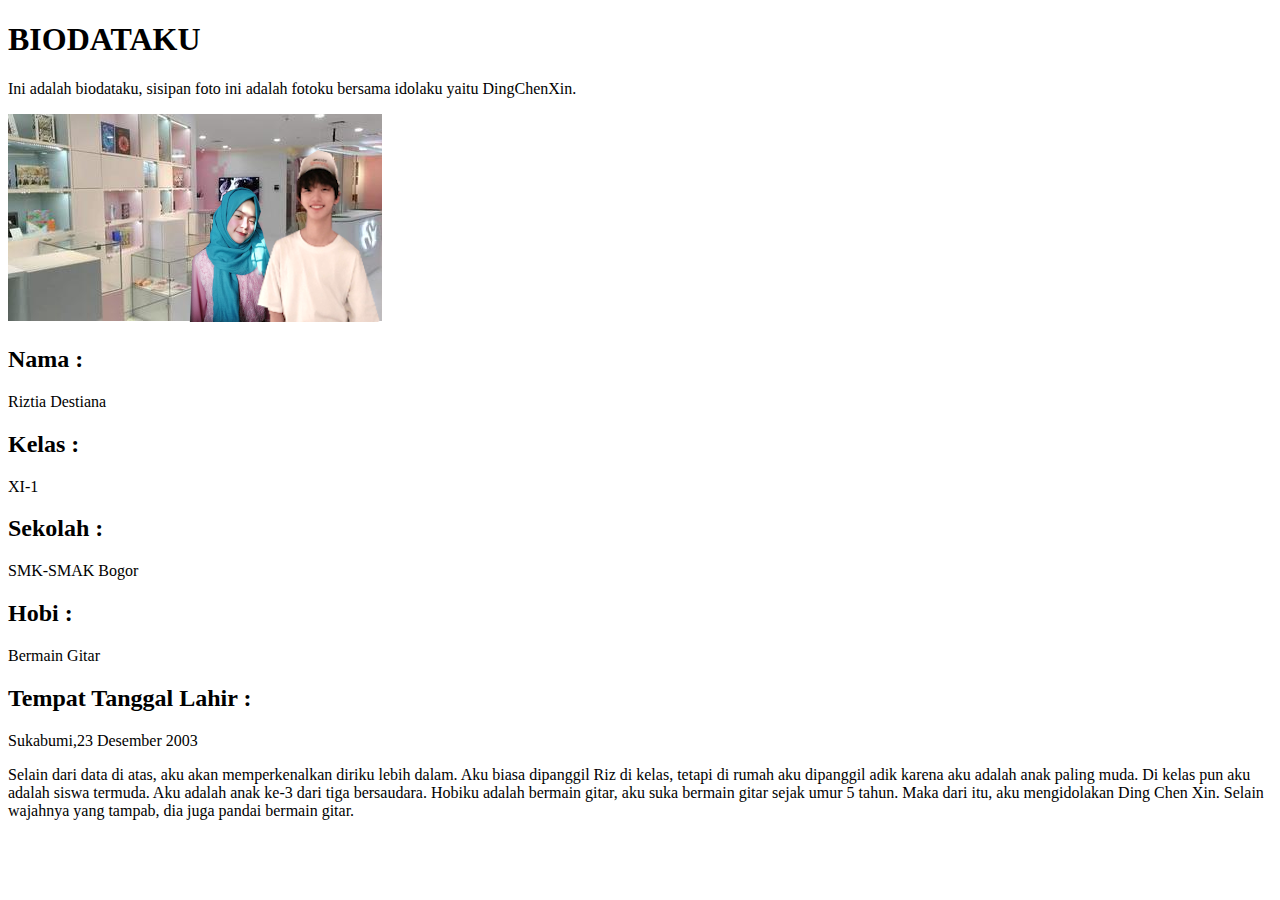
==== index.html @ 919b8428 "Add files via upload" ====
<!DOCTYPE html>
<html>
<head>
	<title>BIODATA RIZTIA</title>
</head>
<body>
<h1> BIODATAKU</h1>
<p> Ini adalah biodataku, sisipan foto ini adalah fotoku bersama idolaku yaitu DingChenXin.
	<blockquote></blockquote>
	<img src="rizding.png">
	<blockquote></blockquote>
<h2>Nama :</h2>
	<li>Riztia Destiana</li>
<h2>Kelas :</h2>
	<li>XI-1</li>
<h2>Sekolah :</h2>
	<li>SMK-SMAK Bogor</li>
<h2>Hobi :</h2>
	<li>Bermain Gitar</li>
<h2>Tempat Tanggal Lahir :</h2>
	<li>Sukabumi,23 Desember 2003</li>
<blockquote></blockquote>
<li>Selain dari data di atas, aku akan memperkenalkan diriku lebih dalam. Aku biasa dipanggil Riz di kelas, tetapi di rumah aku dipanggil adik karena aku adalah anak paling muda. Di kelas pun aku adalah siswa termuda. Aku adalah anak ke-3 dari tiga bersaudara. Hobiku adalah bermain gitar, aku suka bermain gitar sejak umur 5 tahun. Maka dari itu, aku mengidolakan Ding Chen Xin. Selain wajahnya yang tampab, dia juga pandai bermain gitar.</li>

	
</body>
</html>
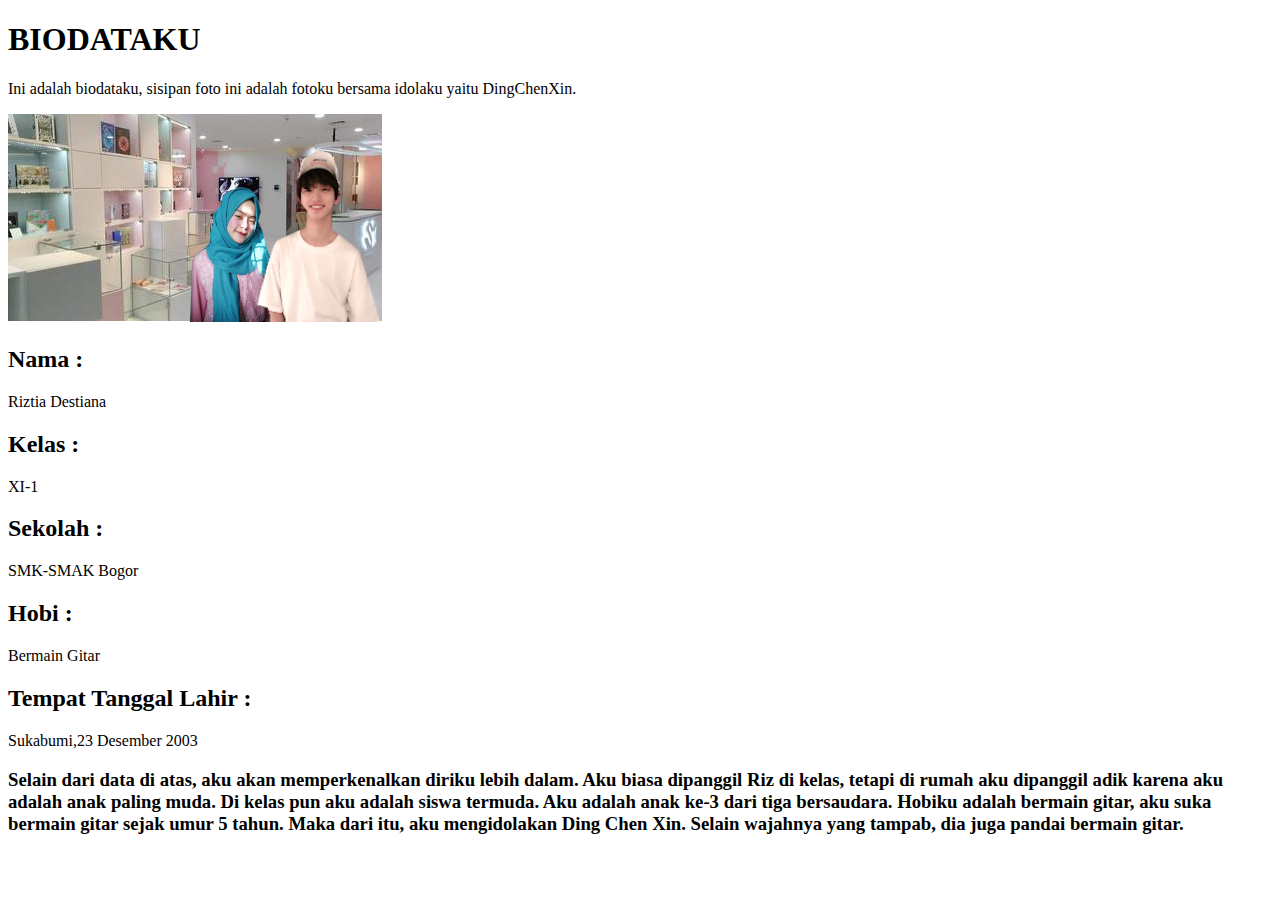
==== commit c9703845: "Add files via upload" ====
--- a/index.html
+++ b/index.html
@@ -1,27 +1,28 @@
-<!DOCTYPE html>
-<html>
-<head>
-	<title>BIODATA RIZTIA</title>
-</head>
-<body>
-<h1> BIODATAKU</h1>
-<p> Ini adalah biodataku, sisipan foto ini adalah fotoku bersama idolaku yaitu DingChenXin.
-	<blockquote></blockquote>
-	<img src="rizding.png">
-	<blockquote></blockquote>
-<h2>Nama :</h2>
-	<li>Riztia Destiana</li>
-<h2>Kelas :</h2>
-	<li>XI-1</li>
-<h2>Sekolah :</h2>
-	<li>SMK-SMAK Bogor</li>
-<h2>Hobi :</h2>
-	<li>Bermain Gitar</li>
-<h2>Tempat Tanggal Lahir :</h2>
-	<li>Sukabumi,23 Desember 2003</li>
-<blockquote></blockquote>
-<li>Selain dari data di atas, aku akan memperkenalkan diriku lebih dalam. Aku biasa dipanggil Riz di kelas, tetapi di rumah aku dipanggil adik karena aku adalah anak paling muda. Di kelas pun aku adalah siswa termuda. Aku adalah anak ke-3 dari tiga bersaudara. Hobiku adalah bermain gitar, aku suka bermain gitar sejak umur 5 tahun. Maka dari itu, aku mengidolakan Ding Chen Xin. Selain wajahnya yang tampab, dia juga pandai bermain gitar.</li>
-
-	
-</body>
+<!DOCTYPE html>
+<html>
+<head>
+	<title>BIODATA RIZTIA</title>
+	<link rel="stylesheet" type="text/css" href="file-css.css">
+</head>
+<body>
+<h1> BIODATAKU</h1>
+<p> Ini adalah biodataku, sisipan foto ini adalah fotoku bersama idolaku yaitu DingChenXin.
+	<blockquote></blockquote>
+	<img src="rizding.png">
+	<blockquote></blockquote>
+<h2>Nama :</h2>
+	<li>Riztia Destiana</li>
+<h2>Kelas :</h2>
+	<li>XI-1</li>
+<h2>Sekolah :</h2>
+	<li>SMK-SMAK Bogor</li>
+<h2>Hobi :</h2>
+	<li>Bermain Gitar</li>
+<h2>Tempat Tanggal Lahir :</h2>
+	<li>Sukabumi,23 Desember 2003</li>
+<blockquote></blockquote>
+<h3>Selain dari data di atas, aku akan memperkenalkan diriku lebih dalam. Aku biasa dipanggil Riz di kelas, tetapi di rumah aku dipanggil adik karena aku adalah anak paling muda. Di kelas pun aku adalah siswa termuda. Aku adalah anak ke-3 dari tiga bersaudara. Hobiku adalah bermain gitar, aku suka bermain gitar sejak umur 5 tahun. Maka dari itu, aku mengidolakan Ding Chen Xin. Selain wajahnya yang tampab, dia juga pandai bermain gitar.</h3>
+
+	
+</body>
 </html>